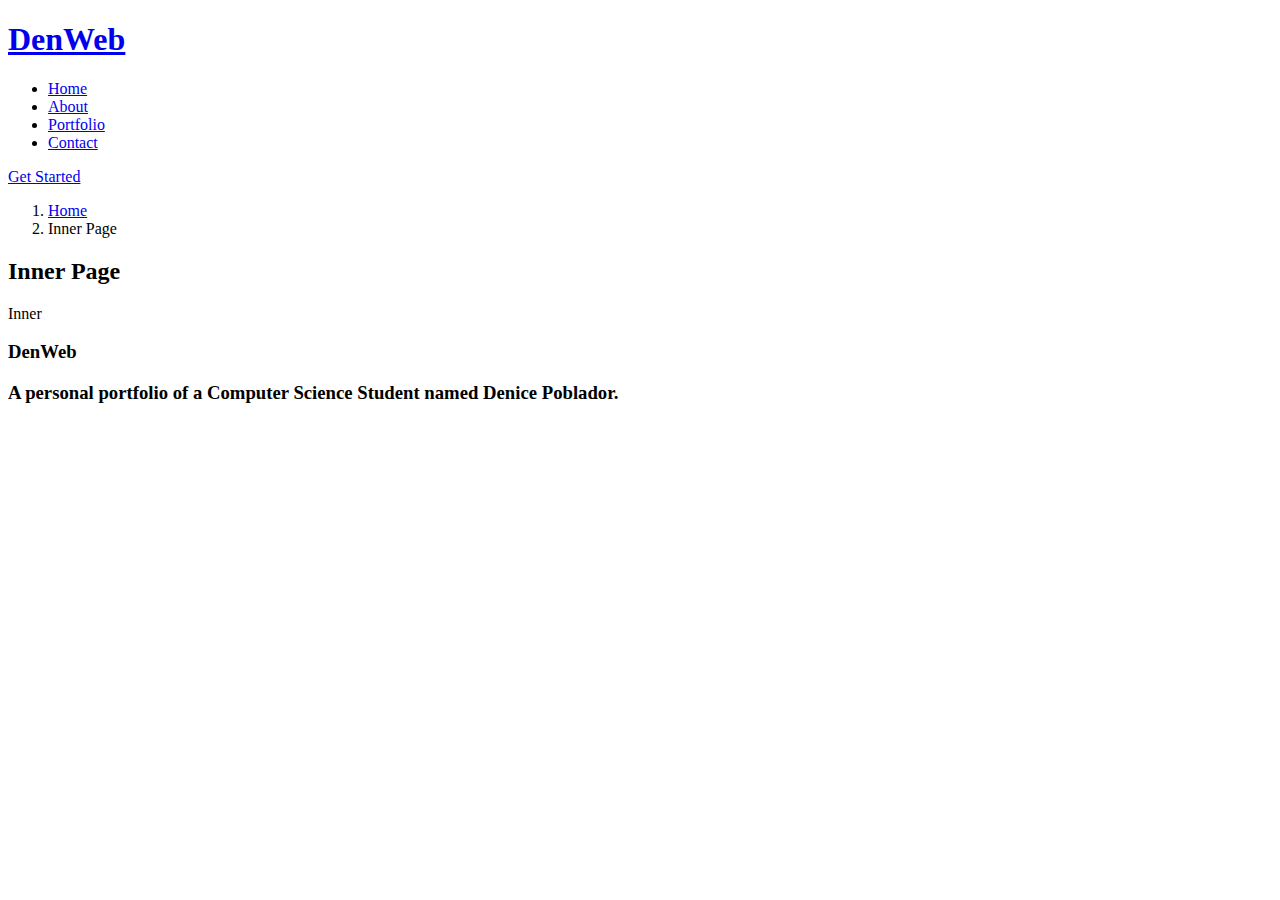
==== inner-page.html @ 3755a113 "Add files via upload" ====
<!DOCTYPE html>
<html lang="en">

<head>
  <meta charset="utf-8">
  <meta content="width=device-width, initial-scale=1.0" name="viewport">

  <title>Inner Page - KnightOne Bootstrap Template</title>
  <meta content="" name="description">
  <meta content="" name="keywords">

  <!-- Favicons -->
  <link href="assets/img/favicon.png" rel="icon">
  <link href="assets/img/apple-touch-icon.png" rel="apple-touch-icon">

  <!-- Google Fonts -->
  <link href="https://fonts.googleapis.com/css?family=Open+Sans:300,300i,400,400i,600,600i,700,700i|Raleway:300,300i,400,400i,500,500i,600,600i,700,700i|Poppins:300,300i,400,400i,500,500i,600,600i,700,700i" rel="stylesheet">

  <!-- Vendor CSS Files -->
  <link href="assets/vendor/bootstrap/css/bootstrap.min.css" rel="stylesheet">
  <link href="assets/vendor/bootstrap-icons/bootstrap-icons.css" rel="stylesheet">
  <link href="assets/vendor/boxicons/css/boxicons.min.css" rel="stylesheet">
  <link href="assets/vendor/glightbox/css/glightbox.min.css" rel="stylesheet">
  <link href="assets/vendor/remixicon/remixicon.css" rel="stylesheet">
  <link href="assets/vendor/swiper/swiper-bundle.min.css" rel="stylesheet">

  <!-- Template Main CSS File -->
  <link href="assets/css/style.css" rel="stylesheet">

</head>

<body>

    <!-- ======= Header ======= -->
  <header id="header" class="fixed-top ">
    <div class="container-fluid">

      <div class="row justify-content-center">
        <div class="col-xl-9 d-flex align-items-center justify-content-lg-between">
          <h1 class="logo me-auto me-lg-0"><a href="index.html">DenWeb</a></h1>

          <nav id="navbar" class="navbar order-last order-lg-0">
            <ul>
              <li><a class="nav-link scrollto active" href="#hero">Home</a></li>
              <li><a class="nav-link scrollto" href="#about">About</a></li>
              <li><a class="nav-link scrollto " href="#portfolio">Portfolio</a></li>
              <li><a class="nav-link scrollto" href="#contact">Contact</a></li>
            </ul>
            <i class="bi bi-list mobile-nav-toggle"></i>
          </nav><!-- .navbar -->

          <a href="#about" class="get-started-btn scrollto">Get Started</a>
        </div>
      </div>

    </div>
  </header><!-- End Header -->

  <main id="main">

    <!-- ======= Breadcrumbs ======= -->
    <section id="breadcrumbs" class="breadcrumbs">
      <div class="container">

        <ol>
          <li><a href="index.html">Home</a></li>
          <li>Inner Page</li>
        </ol>
        <h2>Inner Page</h2>

      </div>
    </section><!-- End Breadcrumbs -->

    <section class="inner-page">
      <div class="container">
        <p>
          Inner
        </p>
      </div>
    </section>

  </main><!-- End #main -->

 <!-- ======= Footer ======= -->
  <footer id="footer">
    <div class="container">
      <h3>DenWeb<h3>
      <p>A personal portfolio of a Computer Science Student named Denice Poblador.</p>
      <div class="social-links">
        <a href="https://www.x.com/denshoX" class="twitter" target="_blank"><i class="bx bxl-twitter"></i></a>
        <a href="https://www.facebook.com/den1of1" class="facebook" target="_blank"><i class="bx bxl-facebook"></i></a>
        <a href="https://www.instagram.com/den1of1" class="instagram" target="_blank"><i class="bx bxl-instagram"></i></a>
      </div>
    </div>
  </footer><!-- End Footer -->

  <div id="preloader"></div>
  <a href="#" class="back-to-top d-flex align-items-center justify-content-center"><i class="bi bi-arrow-up-short"></i></a>

  <!-- Vendor JS Files -->
  <script src="assets/vendor/purecounter/purecounter_vanilla.js"></script>
  <script src="assets/vendor/bootstrap/js/bootstrap.bundle.min.js"></script>
  <script src="assets/vendor/glightbox/js/glightbox.min.js"></script>
  <script src="assets/vendor/isotope-layout/isotope.pkgd.min.js"></script>
  <script src="assets/vendor/swiper/swiper-bundle.min.js"></script>
  <script src="assets/vendor/php-email-form/validate.js"></script>

  <!-- Template Main JS File -->
  <script src="assets/js/main.js"></script>

</body>

</html>
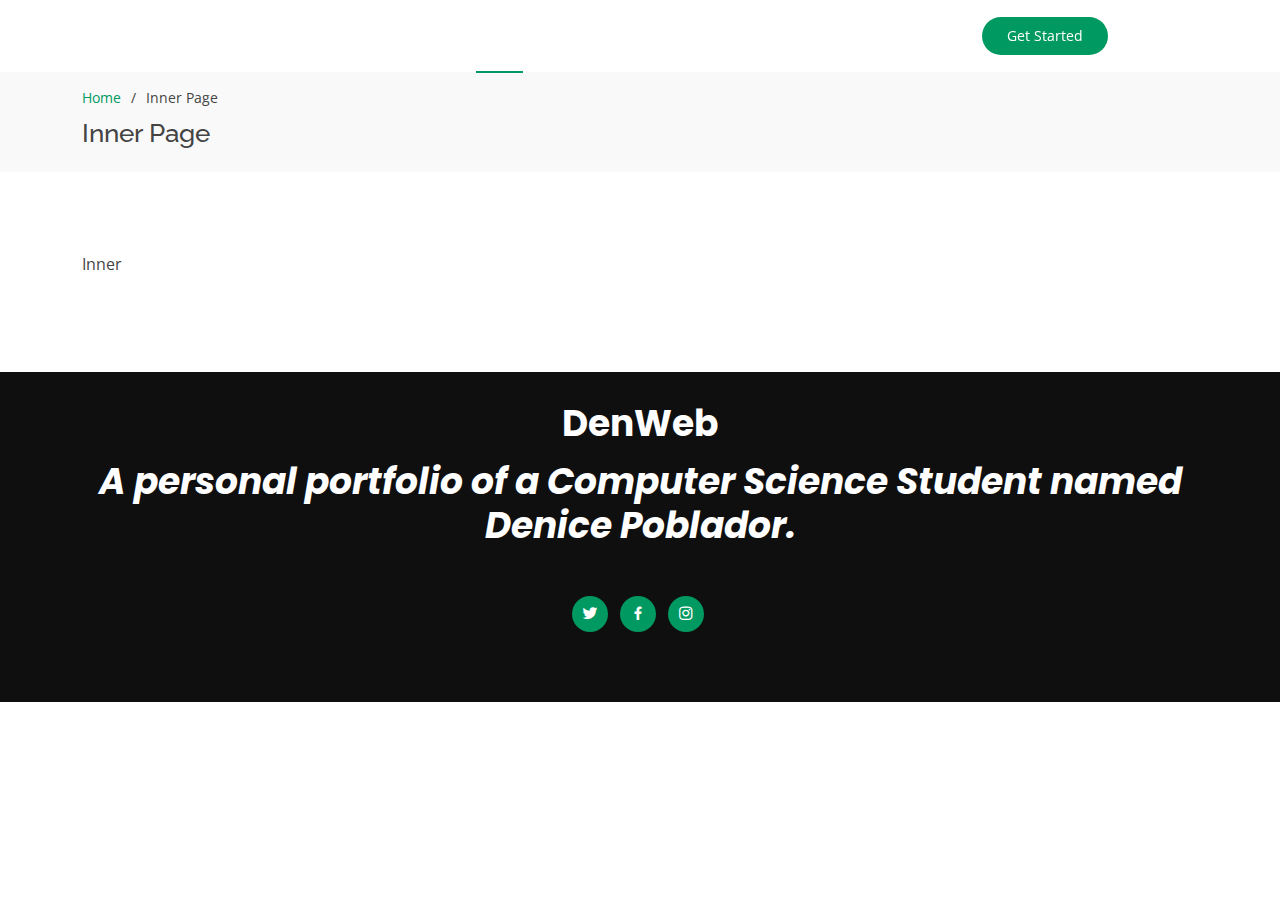
==== commit 949401b3: "Update inner-page.html" ====
--- a/inner-page.html
+++ b/inner-page.html
@@ -5,7 +5,7 @@
   <meta charset="utf-8">
   <meta content="width=device-width, initial-scale=1.0" name="viewport">
 
-  <title>Inner Page - KnightOne Bootstrap Template</title>
+  <title>Denice's Personal Portfolio</title>
   <meta content="" name="description">
   <meta content="" name="keywords">
 
